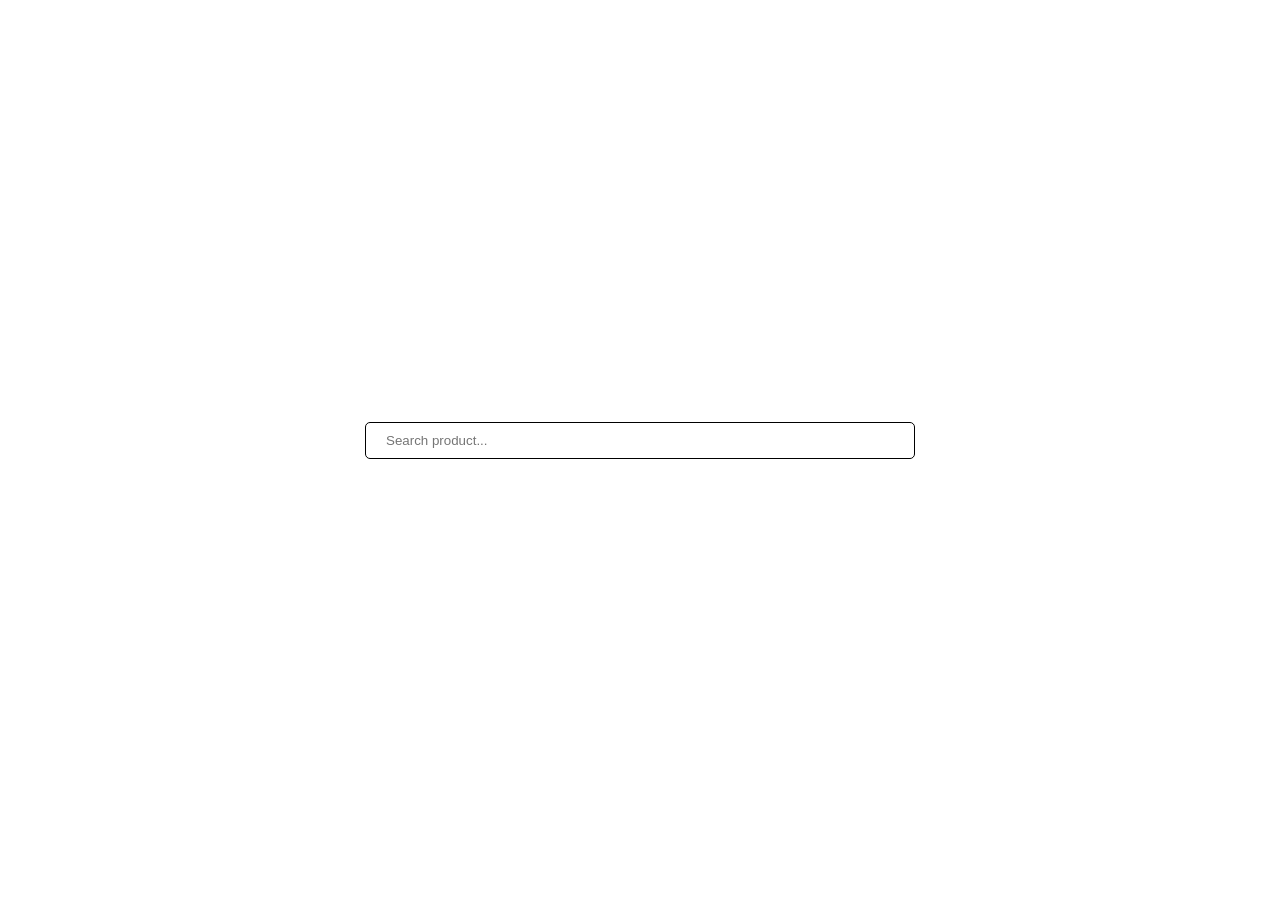
==== dynamicFilterProduct/index.html @ b37a3ddb "add new task" ====
<!doctype html>
<html lang="en">
  <head>
    <meta charset="UTF-8" />
    <meta name="viewport" content="width=device-width, initial-scale=1.0" />
    <title>Dynamic Filter</title>
    <link rel="stylesheet" href="style.css" />
  </head>
  <body>
    <div class="container">
      <input
        type="search"
        id="search"
        name="search"
        placeholder="Search product... "
      />

      <div class="" id="product_card">
        <!-- <div class="card"> -->
        <!-- <h2 title="name">iPhone 15</h2>
          <p title="category">Electronics</p>
          <span title="price">69999</span> -->

        <!-- </div> -->
      </div>
    </div>

    <script src="script.js"></script>
  </body>
</html>
---- dynamicFilterProduct/style.css ----
* {
    margin: 0;
    padding: 0;
    box-sizing: border-box;
}

html,
body {
    height: 100%;
    width: 100%;
}

.container {
    width: 100%;
    max-width: 550px;
    margin: 0 auto;
    height: 100vh;
    display: flex;
    align-items: center;
    justify-content: center;
    flex-direction: column;
    gap: 20px 0px;
}

.container input {
    width: 550px;
    padding: 10px 20px;
    border-radius: 5px;
    border: 1px solid #000;
}

.card {
    padding: 25px 13px;
    background: red;
    border-radius: 5px;
    color: #fff;
    display: flex;
    align-items: start;
    justify-content: center;
    gap: 10px 0px;
    flex-direction: column;
}

.searchForm {
    display: flex;
    align-items: center;
    justify-content: center;
    gap: 20px;
}

#product_card {
    display: flex;
    gap: 20px;
    align-items: center;
}
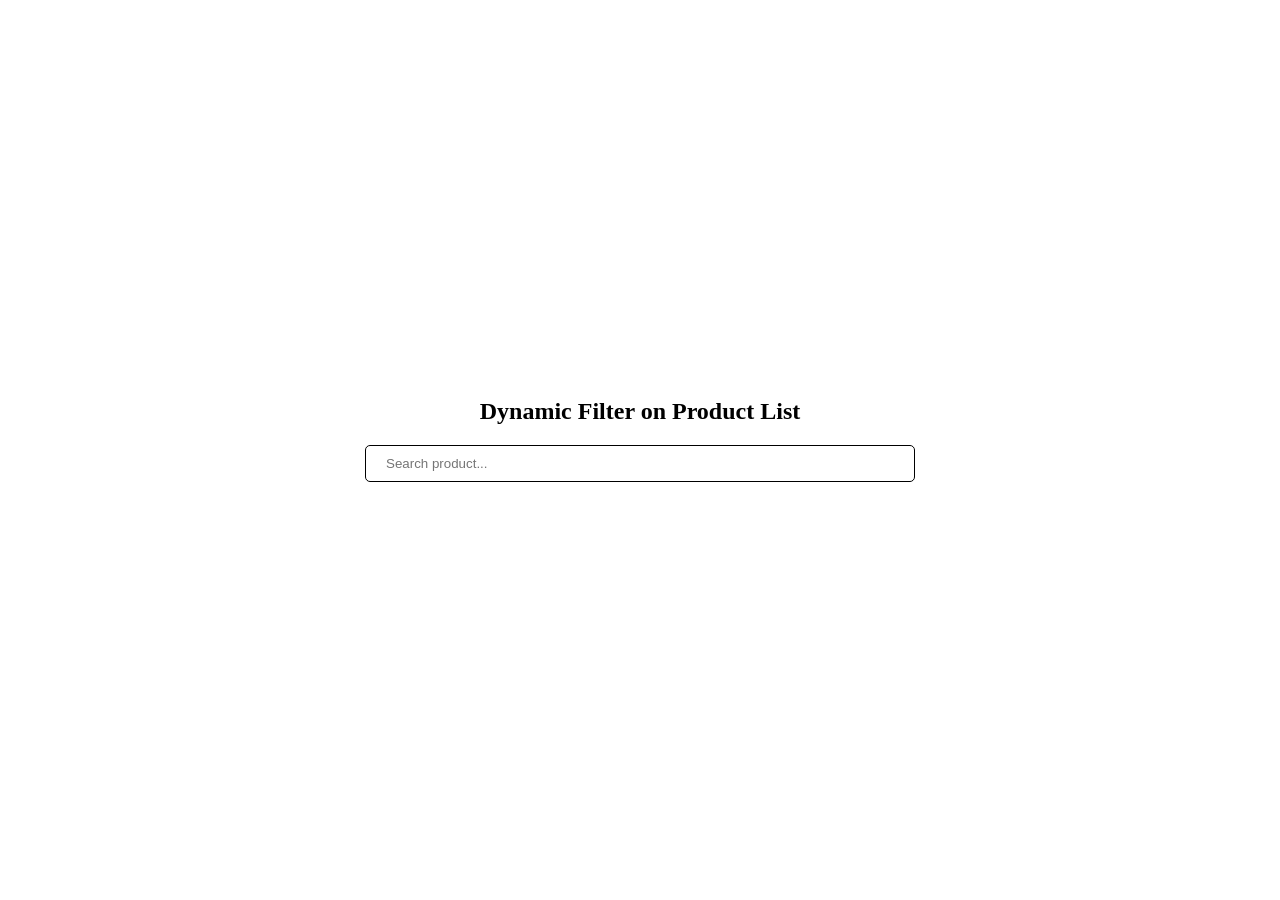
==== commit d6956301: "minnor changes add" ====
--- a/dynamicFilterProduct/index.html
+++ b/dynamicFilterProduct/index.html
@@ -8,6 +8,7 @@
   </head>
   <body>
     <div class="container">
+      <h2>Dynamic Filter on Product List</h2>
       <input
         type="search"
         id="search"
